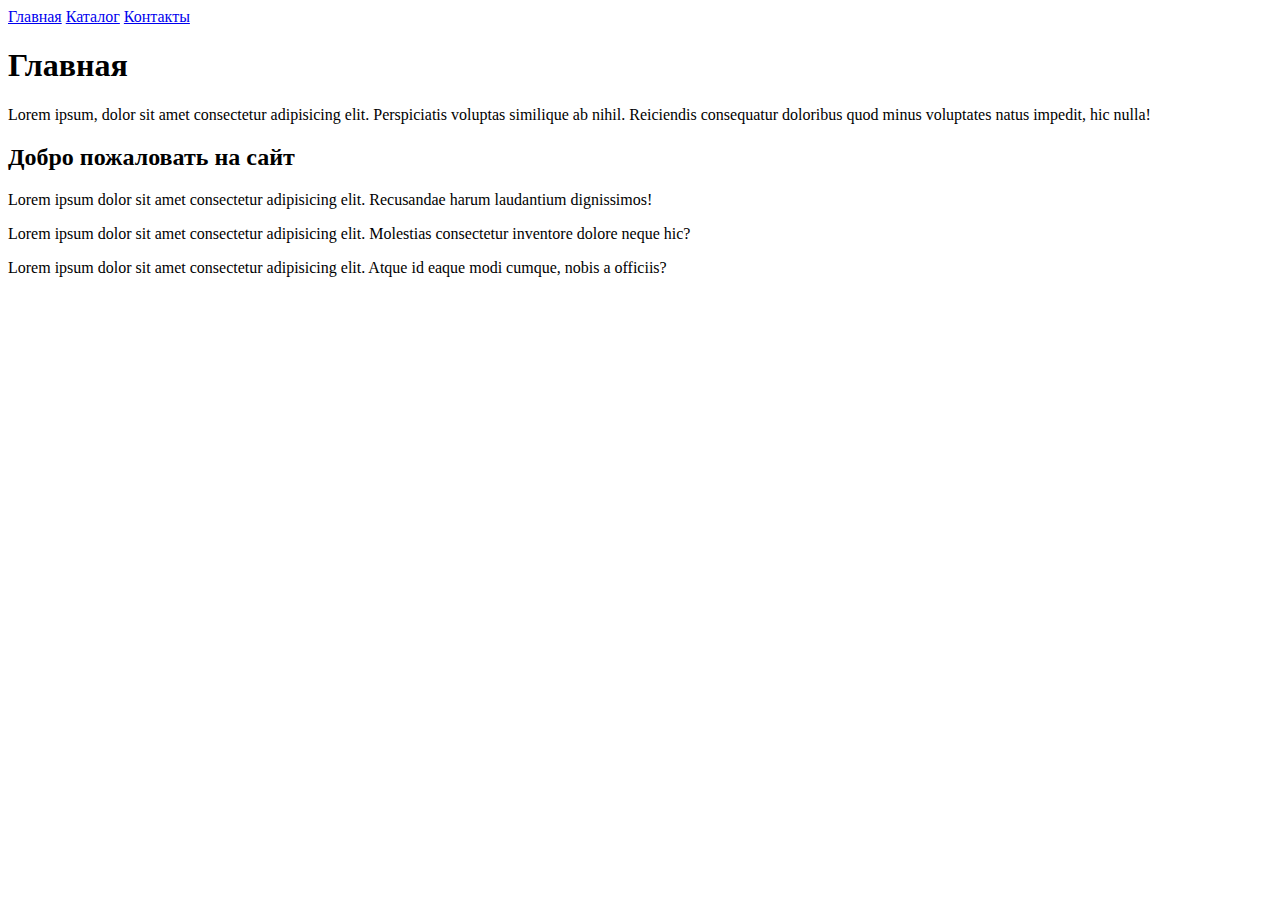
==== index.html @ ae5752ad "Added index.html" ====
<!DOCTYPE html>
<html lang="en">
  <head>
    <meta charset="UTF-8" />
    <meta name="viewport" content="width=device-width, initial-scale=1.0" />
    <title>Главная</title>
  </head>
  <body>
    <a href="#">Главная</a>
    <a href="#">Каталог</a>
    <a href="#">Контакты</a>

    <h1>Главная</h1>
    <p>
      Lorem ipsum, dolor sit amet consectetur adipisicing elit. Perspiciatis
      voluptas similique ab nihil. Reiciendis consequatur doloribus quod minus
      voluptates natus impedit, hic nulla!
    </p>
    <h2>Добро пожаловать на сайт</h2>
    <p>
      Lorem ipsum dolor sit amet consectetur adipisicing elit. Recusandae harum
      laudantium dignissimos!
    </p>
    <p>
      Lorem ipsum dolor sit amet consectetur adipisicing elit. Molestias
      consectetur inventore dolore neque hic?
    </p>
    <p>
      Lorem ipsum dolor sit amet consectetur adipisicing elit. Atque id eaque
      modi cumque, nobis a officiis?
    </p>
  </body>
</html>
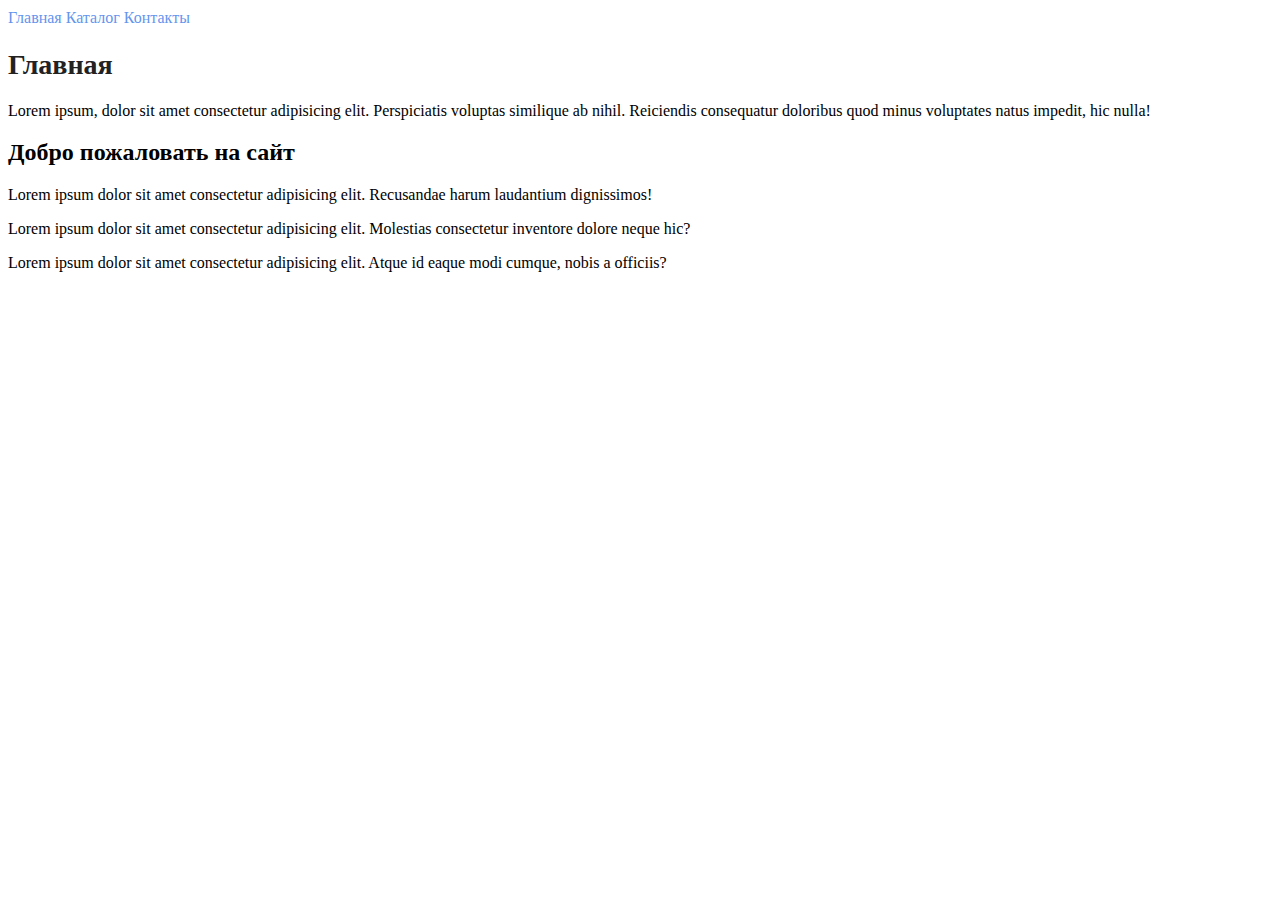
==== commit 754997bf: "Step one" ====
--- a/index.html
+++ b/index.html
@@ -2,32 +2,41 @@
 <html lang="en">
   <head>
     <meta charset="UTF-8" />
-    <meta name="viewport" content="width=device-width, initial-scale=1.0" />
+    <meta
+      name="viewport"
+      content="width=device-width, initial-scale=1.0" />
+    <link rel="stylesheet" href="./style.css" />
     <title>Главная</title>
   </head>
   <body>
-    <a href="#">Главная</a>
-    <a href="#">Каталог</a>
-    <a href="#">Контакты</a>
+    <a class="menu-link" href="#">Главная</a>
+    <a class="menu-link" href="./catalog/catalog.html"
+      >Каталог</a
+    >
+    <a class="menu-link" href="./contacts/contacts.html"
+      >Контакты</a
+    >
 
-    <h1>Главная</h1>
-    <p>
-      Lorem ipsum, dolor sit amet consectetur adipisicing elit. Perspiciatis
-      voluptas similique ab nihil. Reiciendis consequatur doloribus quod minus
-      voluptates natus impedit, hic nulla!
+    <h1 class="main-heading">Главная</h1>
+    <p class="text">
+      Lorem ipsum, dolor sit amet consectetur adipisicing
+      elit. Perspiciatis voluptas similique ab nihil.
+      Reiciendis consequatur doloribus quod minus voluptates
+      natus impedit, hic nulla!
     </p>
     <h2>Добро пожаловать на сайт</h2>
-    <p>
-      Lorem ipsum dolor sit amet consectetur adipisicing elit. Recusandae harum
-      laudantium dignissimos!
+    <p class="text">
+      Lorem ipsum dolor sit amet consectetur adipisicing
+      elit. Recusandae harum laudantium dignissimos!
     </p>
-    <p>
-      Lorem ipsum dolor sit amet consectetur adipisicing elit. Molestias
-      consectetur inventore dolore neque hic?
+    <p class="text">
+      Lorem ipsum dolor sit amet consectetur adipisicing
+      elit. Molestias consectetur inventore dolore neque
+      hic?
     </p>
-    <p>
-      Lorem ipsum dolor sit amet consectetur adipisicing elit. Atque id eaque
-      modi cumque, nobis a officiis?
+    <p class="text">
+      Lorem ipsum dolor sit amet consectetur adipisicing
+      elit. Atque id eaque modi cumque, nobis a officiis?
     </p>
   </body>
 </html>
--- a/style.css
+++ b/style.css
@@ -0,0 +1,20 @@
+.products {
+  display: flex;
+  justify-content: space-around;
+}
+img {
+  height: 500px;
+  width: 400px;
+}
+.menu-link {
+  text-decoration: none;
+  color: cornflowerblue;
+  font-size: 16px;
+  line-height: 20px;
+}
+.main-heading {
+  color: #222;
+  font-size: 28px;
+  line-height: 36px;
+  font-weight: bold;
+}
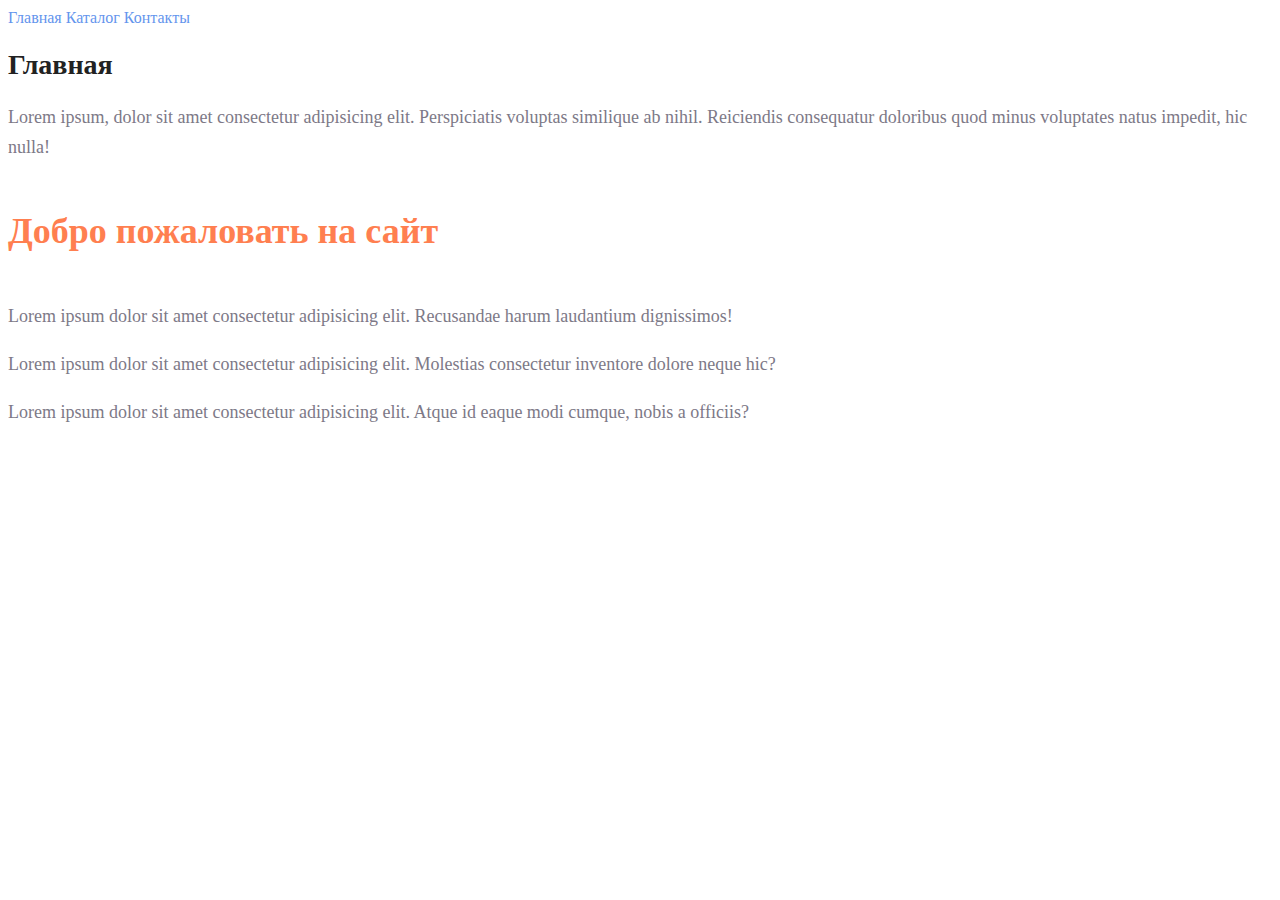
==== commit bc175c4a: "Step two" ====
--- a/index.html
+++ b/index.html
@@ -24,7 +24,7 @@
       Reiciendis consequatur doloribus quod minus voluptates
       natus impedit, hic nulla!
     </p>
-    <h2>Добро пожаловать на сайт</h2>
+    <h2 class="subhead">Добро пожаловать на сайт</h2>
     <p class="text">
       Lorem ipsum dolor sit amet consectetur adipisicing
       elit. Recusandae harum laudantium dignissimos!
--- a/style.css
+++ b/style.css
@@ -18,3 +18,34 @@
   line-height: 36px;
   font-weight: bold;
 }
+.text {
+  font-style: normal;
+  font-weight: 300;
+  font-size: 18px;
+  line-height: 30px;
+  color: #7d7987;
+}
+
+.text_products {
+  font-style: normal;
+  font-weight: 300;
+  font-size: 22px;
+  line-height: 36px;
+  color: #481bb9;
+}
+
+.subhead {
+  color: coral;
+  font-style: normal;
+  font-weight: 700;
+  font-size: 36px;
+  line-height: 80px;
+}
+
+.subhead_products {
+  color: coral;
+  font-style: normal;
+  font-weight: 700;
+  font-size: 30px;
+  line-height: 60px;
+}
